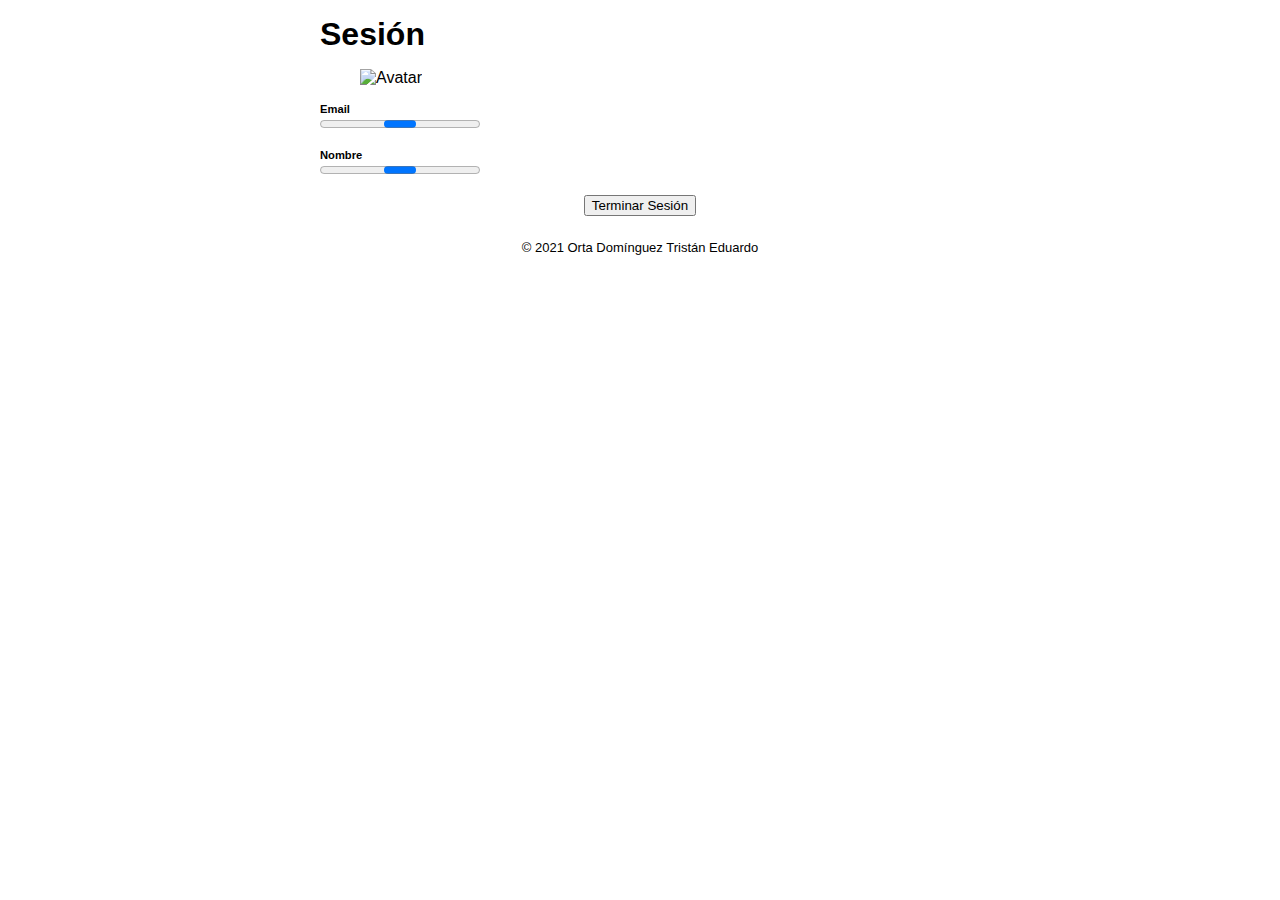
==== index.html @ 82939301 "Actualización" ====
<!DOCTYPE html>
<html lang="es">
<head>
  <meta charset="UTF-8">
  <meta name="viewport"
    content="width=device-width,
       initial-scale=1.0">
  <title>Sesión</title>
  <!--
    Carga el núcleo de Firebase
    JS SDK
  -->
  <script
    src="https://www.gstatic.com/firebasejs/8.5.0/firebase-app.js">
    </script>
  <!--
    Agrega el manejo de
    autenticación.
  -->
  <script
    src="https://www.gstatic.com/firebasejs/8.5.0/firebase-auth.js">
    </script>
  <!--
    Agrega el manejo de bases de
    datos.
  -->
  <script
    src="https://www.gstatic.com/firebasejs/8.5.0/firebase-firestore.js">
    </script>
  <!--
    Configura la app usando la
    información del sitio de
    Firebase.
  -->
  <script src="js/init.js">
  </script>
  <script type="module"
    src="cmp/mi-nav.js">
    </script>
  <script type="module"
    src="cmp/mi-footer.js">
    </script>
  <script type="module"
    src="cmp/mi-progreso.js">
    </script>
  <link rel="stylesheet"
    href="css/estilos.css">
</head>
<body>
  <form name="forma">
    <mi-nav></mi-nav>
    <header>
      <h1>Sesión</h1>
    </header>
    <figure>
      <img id="avatar" src=""
        alt="Avatar">
    </figure>
    <p>
      <label>
        Email
        <output name="email">
          <mi-progreso>
          </mi-progreso>
        </output>
      </label>
    </p>
    <p>
      <label>
        Nombre
        <output name="nombre">
          <mi-progreso>
          </mi-progreso>
        </output>
      </label>
    </p>
    <div class="herramientas">
      <button
        type="button"
        name="terminarSesión">
        Terminar Sesión
      </button>
    </div>
    <mi-footer></mi-footer>
  </form>
  <script type="module"
    src="js/CtrlSesion.js">
    </script>
</body>
</html>
---- css/estilos.css ----
@import "mi-nav.css";
@import "mi-footer.css";
@import "listas.css";

:root {
  font-family: sans-serif;
  --col-active: #4646462c;
  --color-header: white;
  --colorMiNav: white;
}

body {
  max-width: 640px;
  margin: 0 auto;
  padding: 0.5rem;
}

header {
  position: -webkit-sticky;
  position: sticky;
  top: 0;
  background-color:
    var(--color-header);
}

.herramientas {
  display: flex;
  flex-flow: wrap;
  align-items: center;
  align-content: center;
  justify-content: center;
  margin-top: 0.5rem;
  padding-bottom: 0.5rem;
  gap: 0.5rem;
}

header input {
  flex-grow: 1;
}

h1 {
  margin: 0.5rem 0;
}

figure img {
  max-width: 100%;
}

legend,
p label {
  display: block;
  font-weight: bold;
  font-size: 0.7rem;
}

p label>* {
  display: block;
  font-weight: normal;
  font-size: 1rem;
  box-sizing: border-box;
  width: 100%;
}
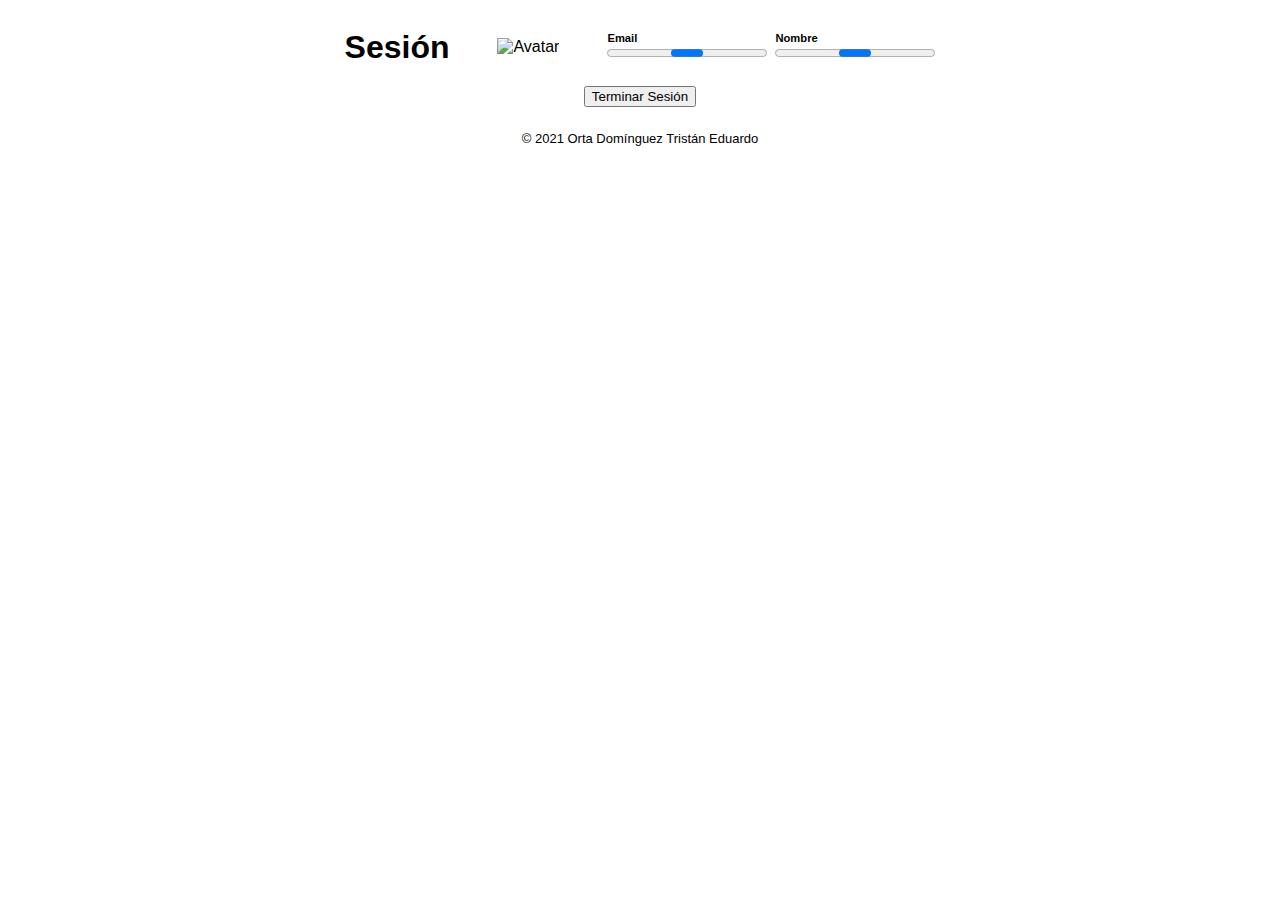
==== commit de2cacd8: "Actualización body" ====
--- a/index.html
+++ b/index.html
@@ -49,6 +49,7 @@
 <body>
   <form name="forma">
     <mi-nav></mi-nav>
+    <div class="herramientas">
     <header>
       <h1>Sesión</h1>
     </header>
@@ -74,7 +75,7 @@
         </output>
       </label>
     </p>
-    <div class="herramientas">
+    
       <button
         type="button"
         name="terminarSesión">
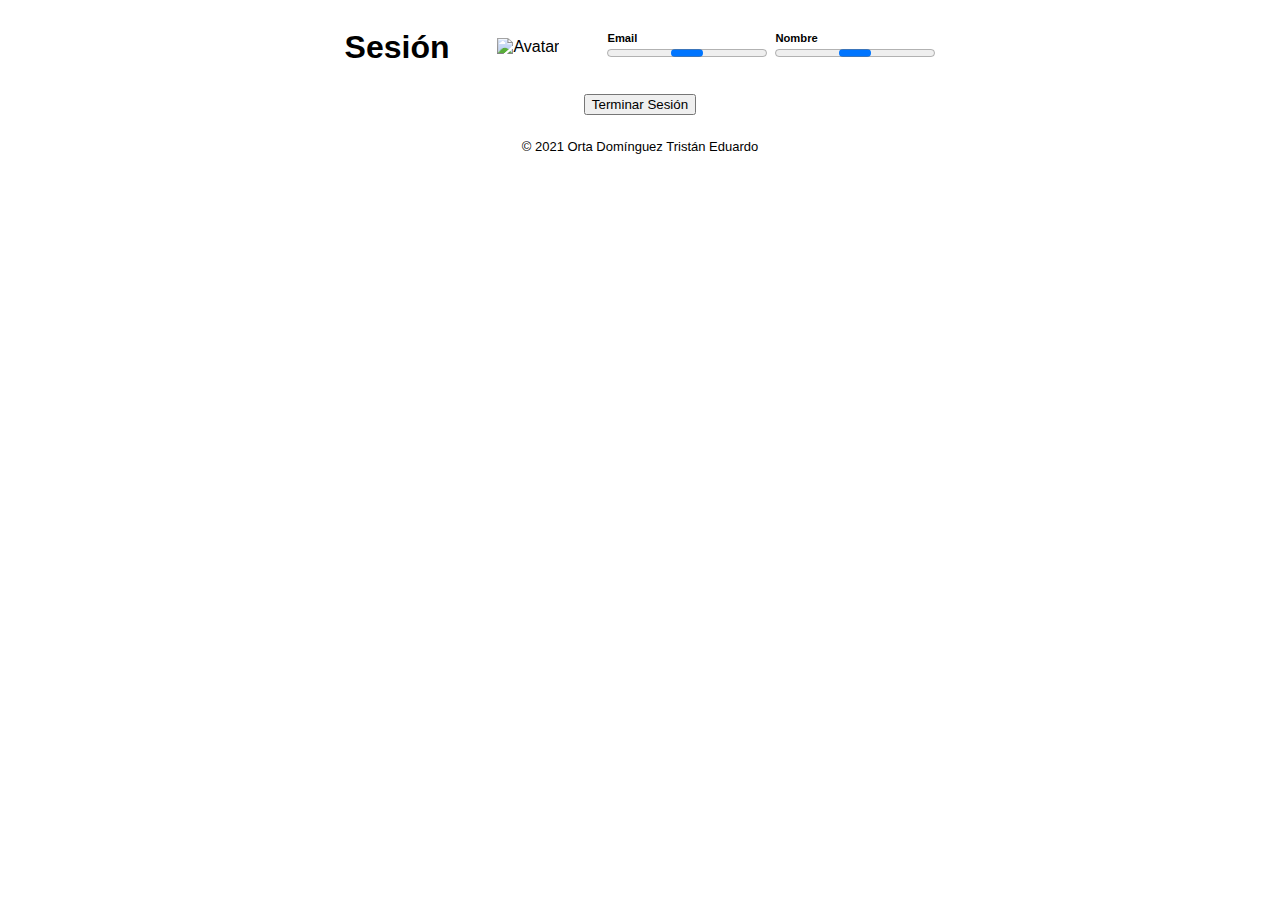
==== commit e7eadc03: "Actualización CSS" ====
--- a/index.html
+++ b/index.html
@@ -49,7 +49,7 @@
 <body>
   <form name="forma">
     <mi-nav></mi-nav>
-    <div class="herramientas">
+    <div class="estructureIndex">
     <header>
       <h1>Sesión</h1>
     </header>
@@ -75,7 +75,8 @@
         </output>
       </label>
     </p>
-    
+  </div>
+    <div class="herramientas">
       <button
         type="button"
         name="terminarSesión">
--- a/css/estilos.css
+++ b/css/estilos.css
@@ -21,6 +21,17 @@
   top: 0;
   background-color:
     var(--color-header);
+}
+
+.estructureIndex{
+  display: flex;
+  flex-flow: wrap;
+  align-items: center;
+  align-content: center;
+  justify-content: center;
+  margin-top: 0.5rem;
+  padding-bottom: 0.5rem;
+  gap: 0.5rem;
 }
 
 .herramientas {
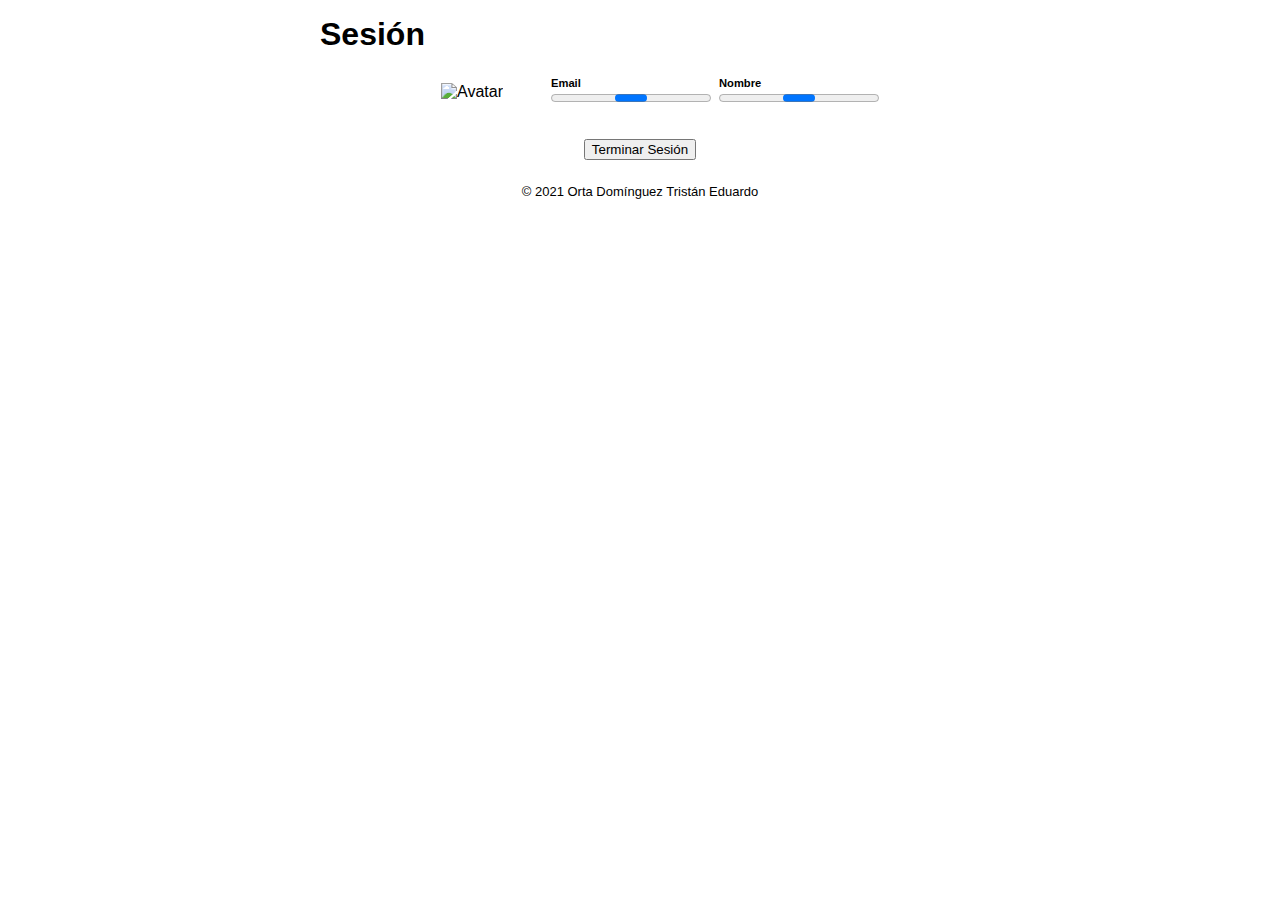
==== commit 946f6fd3: "Actualización CSS" ====
--- a/index.html
+++ b/index.html
@@ -49,10 +49,10 @@
 <body>
   <form name="forma">
     <mi-nav></mi-nav>
-    <div class="estructureIndex">
     <header>
       <h1>Sesión</h1>
     </header>
+    <div class="estructureIndex">
     <figure>
       <img id="avatar" src=""
         alt="Avatar">
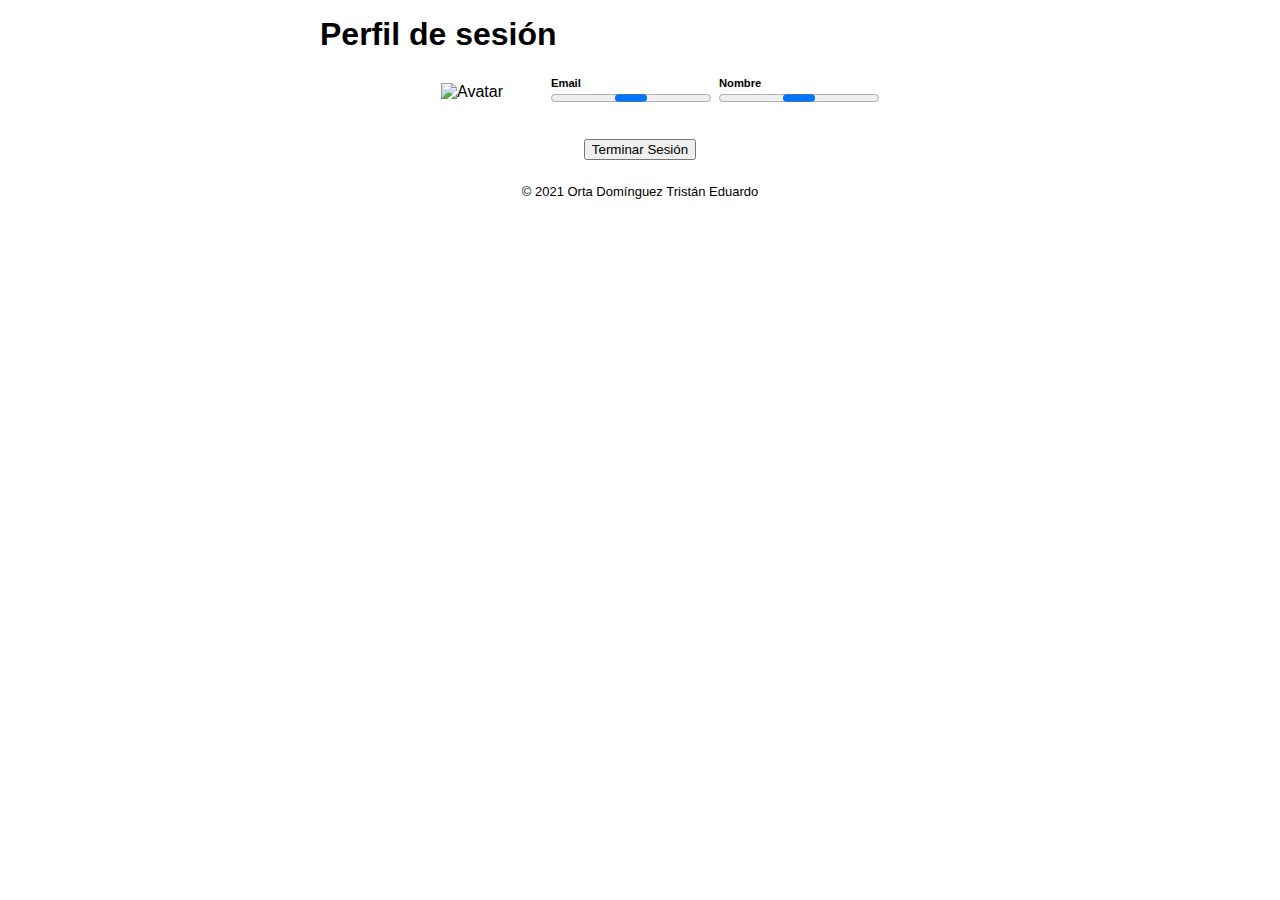
==== commit b6e81ed1: "Actualización CSS" ====
--- a/index.html
+++ b/index.html
@@ -50,7 +50,7 @@
   <form name="forma">
     <mi-nav></mi-nav>
     <header>
-      <h1>Sesión</h1>
+      <h1>Perfil de sesión</h1>
     </header>
     <div class="estructureIndex">
     <figure>
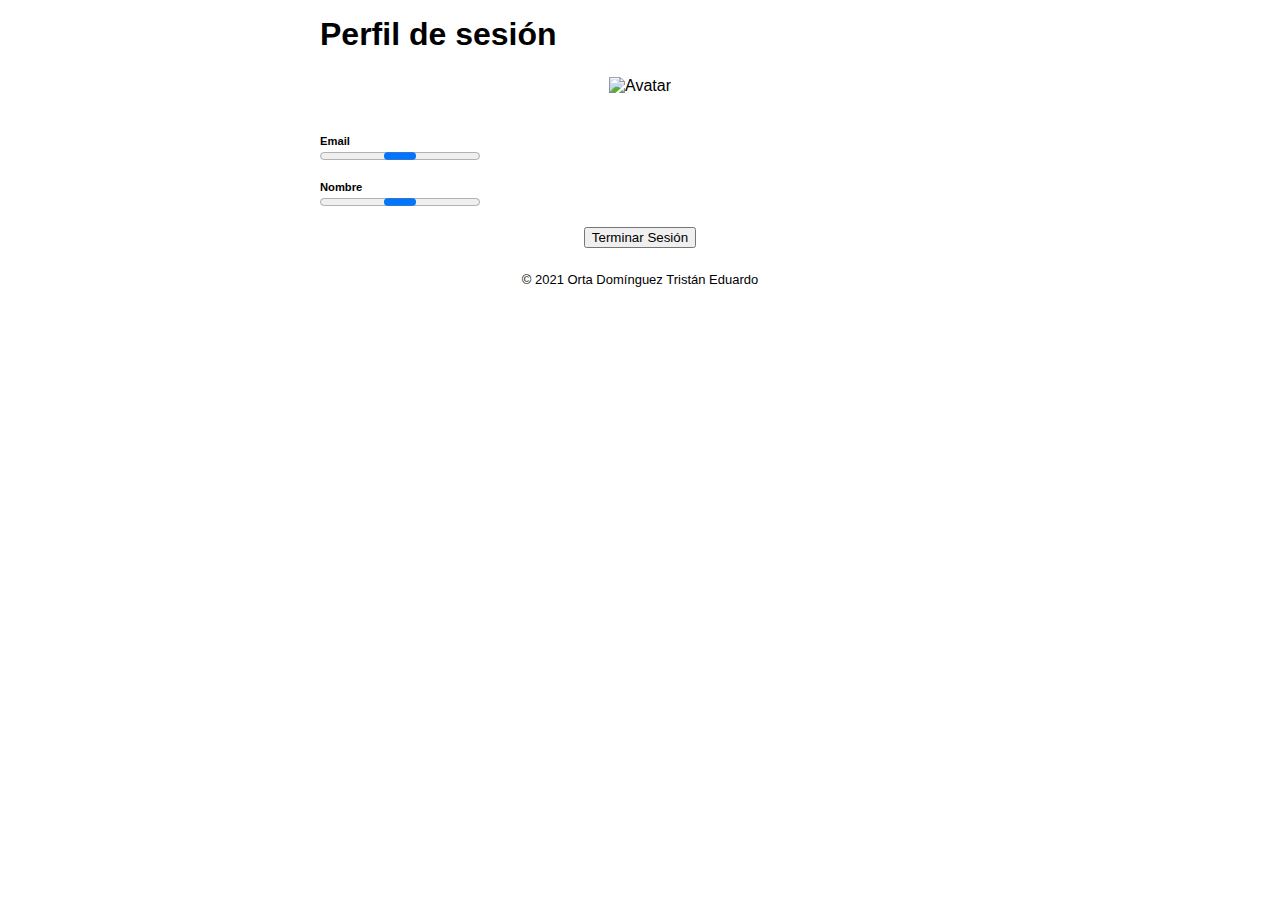
==== commit 6df15dc5: "Actualización de detalles" ====
--- a/index.html
+++ b/index.html
@@ -57,6 +57,7 @@
       <img id="avatar" src=""
         alt="Avatar">
     </figure>
+    </div>
     <p>
       <label>
         Email
@@ -75,7 +76,6 @@
         </output>
       </label>
     </p>
-  </div>
     <div class="herramientas">
       <button
         type="button"
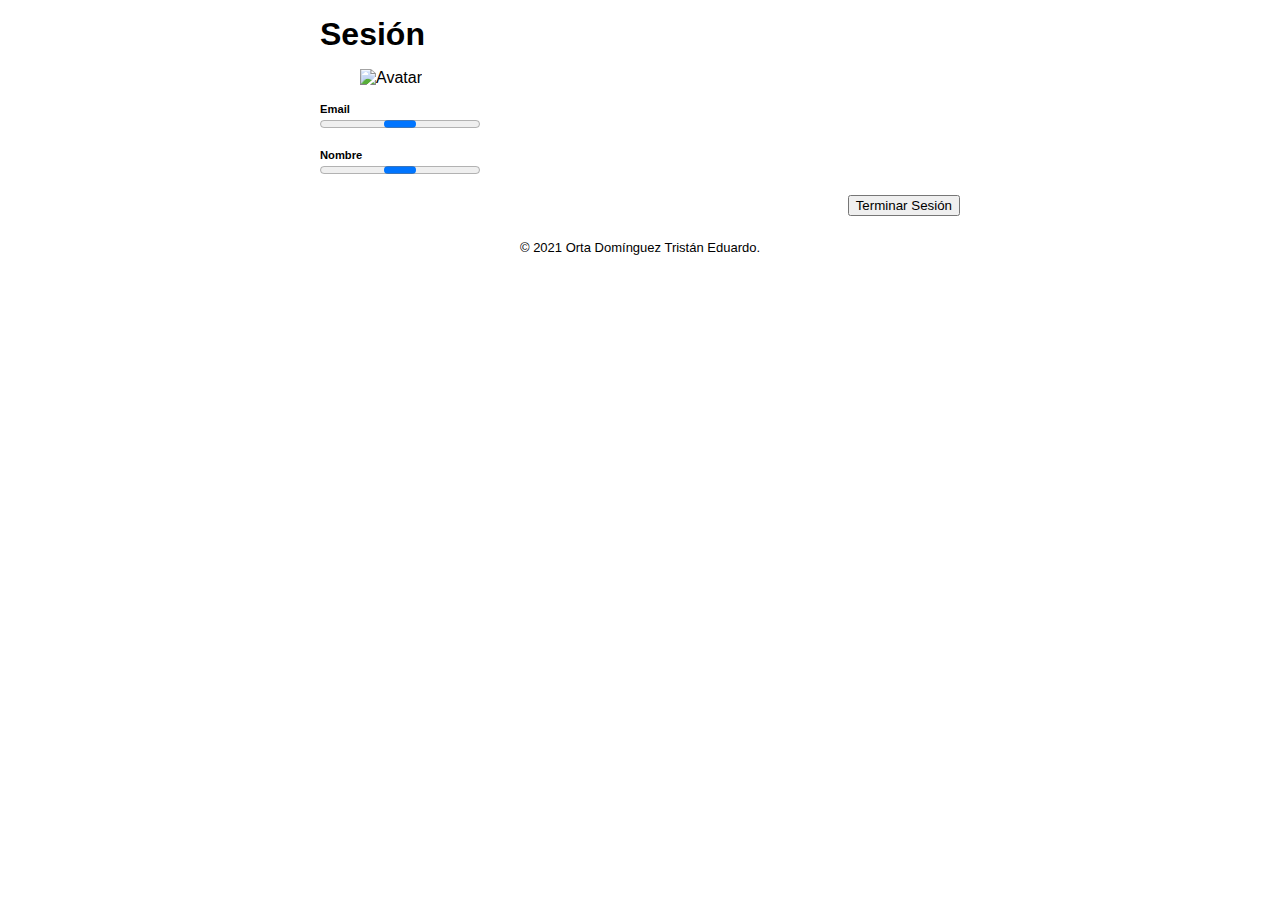
==== commit 04de8369: "Actualización" ====
--- a/index.html
+++ b/index.html
@@ -50,14 +50,12 @@
   <form name="forma">
     <mi-nav></mi-nav>
     <header>
-      <h1>Perfil de sesión</h1>
+      <h1>Sesión</h1>
     </header>
-    <div class="estructureIndex">
     <figure>
       <img id="avatar" src=""
         alt="Avatar">
     </figure>
-    </div>
     <p>
       <label>
         Email
--- a/css/estilos.css
+++ b/css/estilos.css
@@ -23,23 +23,12 @@
     var(--color-header);
 }
 
-.estructureIndex{
-  display: flex;
-  flex-flow: wrap;
-  align-items: center;
-  align-content: center;
-  justify-content: center;
-  margin-top: 0.5rem;
-  padding-bottom: 0.5rem;
-  gap: 0.5rem;
-}
-
 .herramientas {
   display: flex;
   flex-flow: wrap;
   align-items: center;
-  align-content: center;
-  justify-content: center;
+  align-content: flex-end;
+  justify-content: flex-end;
   margin-top: 0.5rem;
   padding-bottom: 0.5rem;
   gap: 0.5rem;
